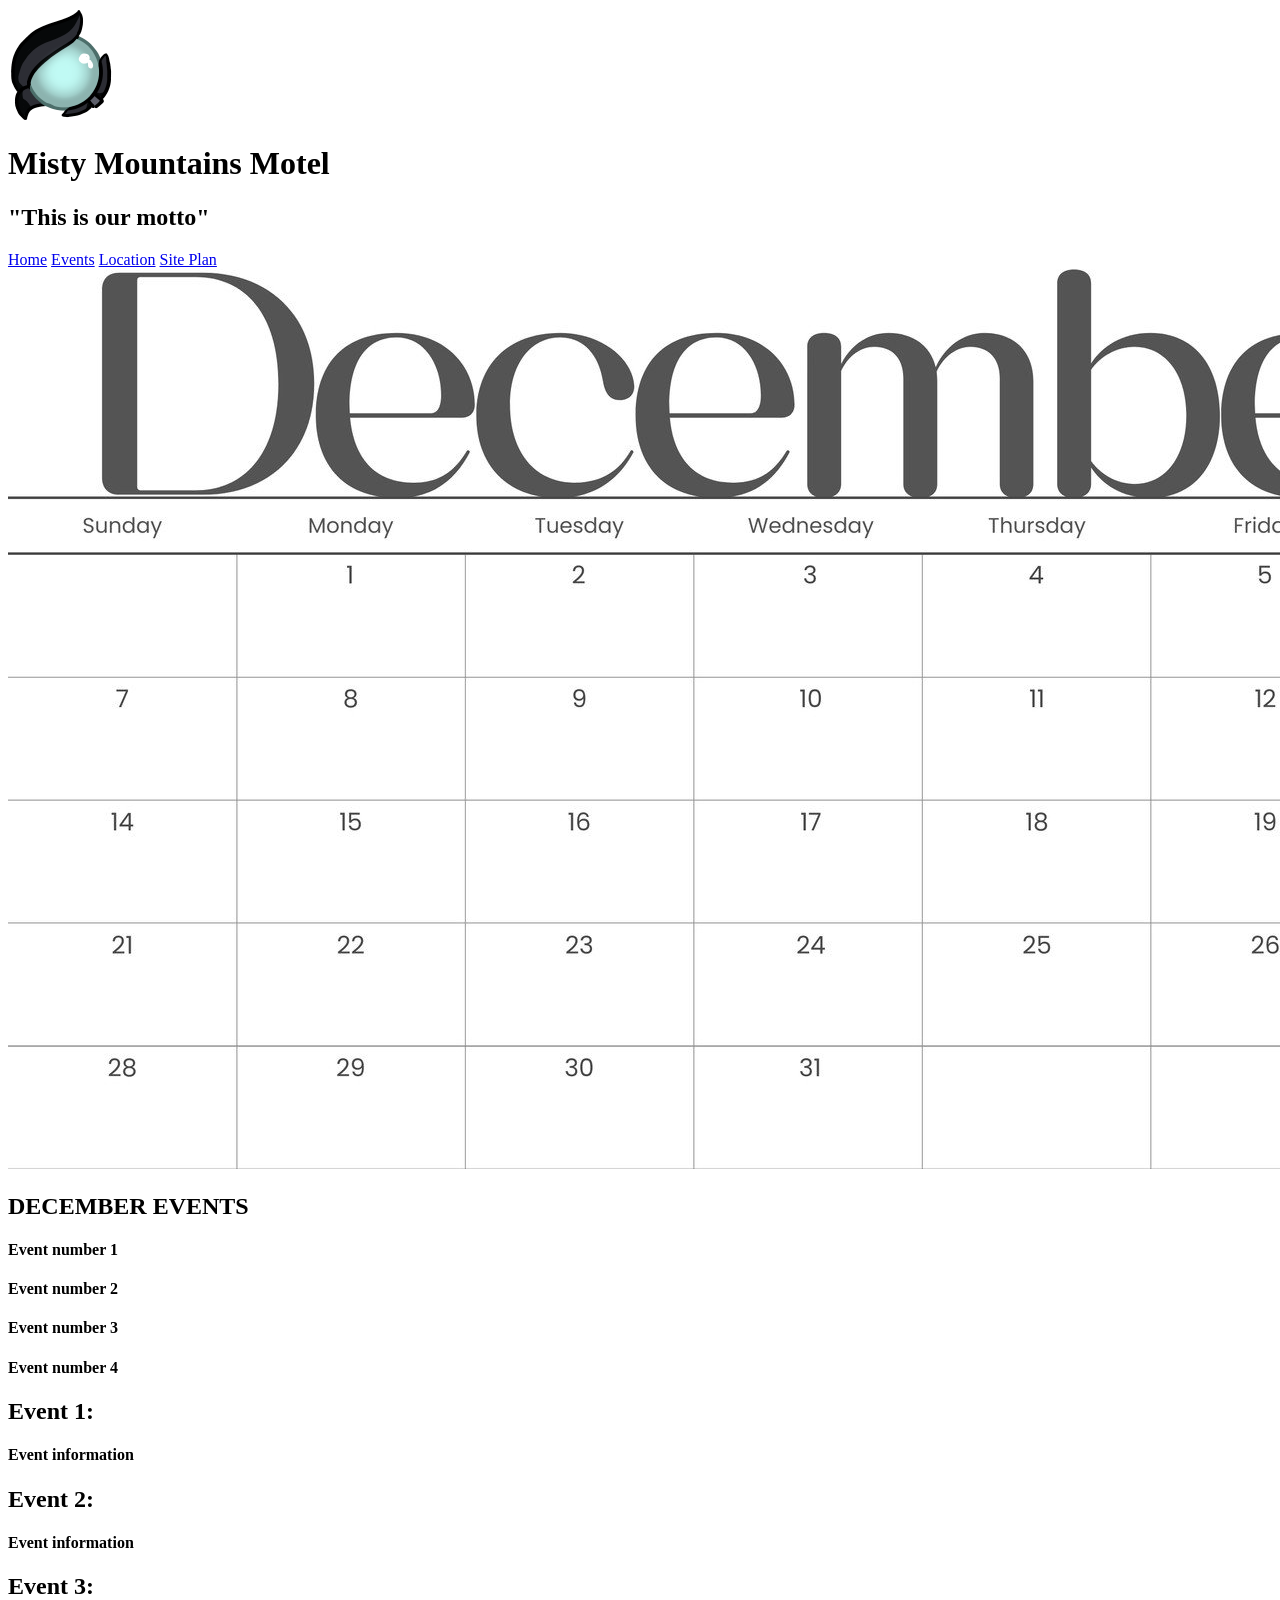
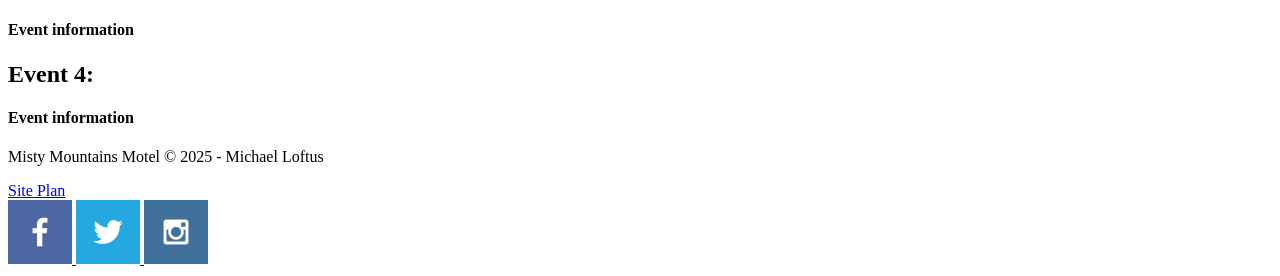
==== events.html @ 603c4009 "Add files via upload" ====
<!DOCTYPE html>
<html lang="en">
<head>
    <meta charset="UTF-8">
    <meta name="viewport" content="width=, initial-scale=1.0">
    <title>Misty Mountains Motel - Events</title>
    <link rel="stylesheet" href="styles/style.css">
</head>
<!------------------------------------------------------------------------------------------>
<body>
    <div id="content">
        <a id="logo_link" href="index.html">
            <img
                src="images/logo.png"
                class="logo"
                alt="MistyMountainsMotel Logo"
            >
        </a>
        <h1>
            Misty Mountains Motel
        </h1> <!--Our Motto text-->
        <h2>
            "This is our motto"
        </h2>
    </div>
    <div id="links">
        <nav>
            <a href="index.html">Home</a>
            <a href="events.html">Events</a>
            <a href="location.html">Location</a>
            <a href="site-plan.html">Site Plan</a>
        </nav>
    </div>

    <div id="events-calendar-backdrop">
        <div id="events-calendar-box">
            <img id="events-calendar-img" src="images/december-calendar.jpg" alt="This months event calendar">
        </div>
        <section id="events-calendar-eventlist">
            <h1 id="events-calendar-listtitle">DECEMBER EVENTS</h1>
            <h4>Event number 1</h4>
            <h4>Event number 2</h4>
            <h4>Event number 3</h4>
            <h4>Event number 4</h4>
        </section>
    </div>
    

    <main class="home-grid">
        <section class="events-card">
            <!-- <img id="home-mountain-img" src="images/Mountains2.jpg" alt="The Misty Mountains"> TODO: Find a good image for this.-->
            <h1>Event 1: </h1>
            <h4>Event information</h4>
        </section>

        <section class="events-card">
            <!-- <img id="home-mountain-img" src="images/Mountains2.jpg" alt="The Misty Mountains"> TODO: Find a good image for this.-->
            <h1>Event 2:</h1>
            <h4>Event information</h4>
        </section>

        <section class="events-card">
            <!-- <img id="home-mountain-img" src="images/Mountains2.jpg" alt="The Misty Mountains"> TODO: Find a good image for this.-->
            <h1>Event 3:</h1>
            <h4>Event information</h4>
        </section>

        <section class="events-card">
            <!-- <img id="home-mountain-img" src="images/Mountains2.jpg" alt="The Misty Mountains"> TODO: Find a good image for this.-->
            <h1>Event 4:</h1>
            <h4>Event information</h4>
        </section>

    </main>

    <footer>
        <p>Misty Mountains Motel &copy; 2025 - Michael Loftus</p>
        <a href="site-plan.html">Site Plan</a>
        <div class="social">
            <a href="https://facebook.com" target="_blank">
                <img src="images/facebook.png" alt="fb icon">
            </a>
            <a href="https://twitter.com" target="_blank">
                <img src="images/twitter.png" alt="twitter icon">
            </a>
            <a href="https://instagram.com" target="_blank">
                <img src="images/instagram.png" alt="instagram icon">
            </a>
        </div>
    </footer>

</body>


</html>
---- styles/style.css ----
#home-picture-img {
    width: 60%;
}

#home-mountain-img {
    width: 500px;
}

#location-inn-img {
    width: 40%;
}

#location-mountain-img {
    width: 40%;
}
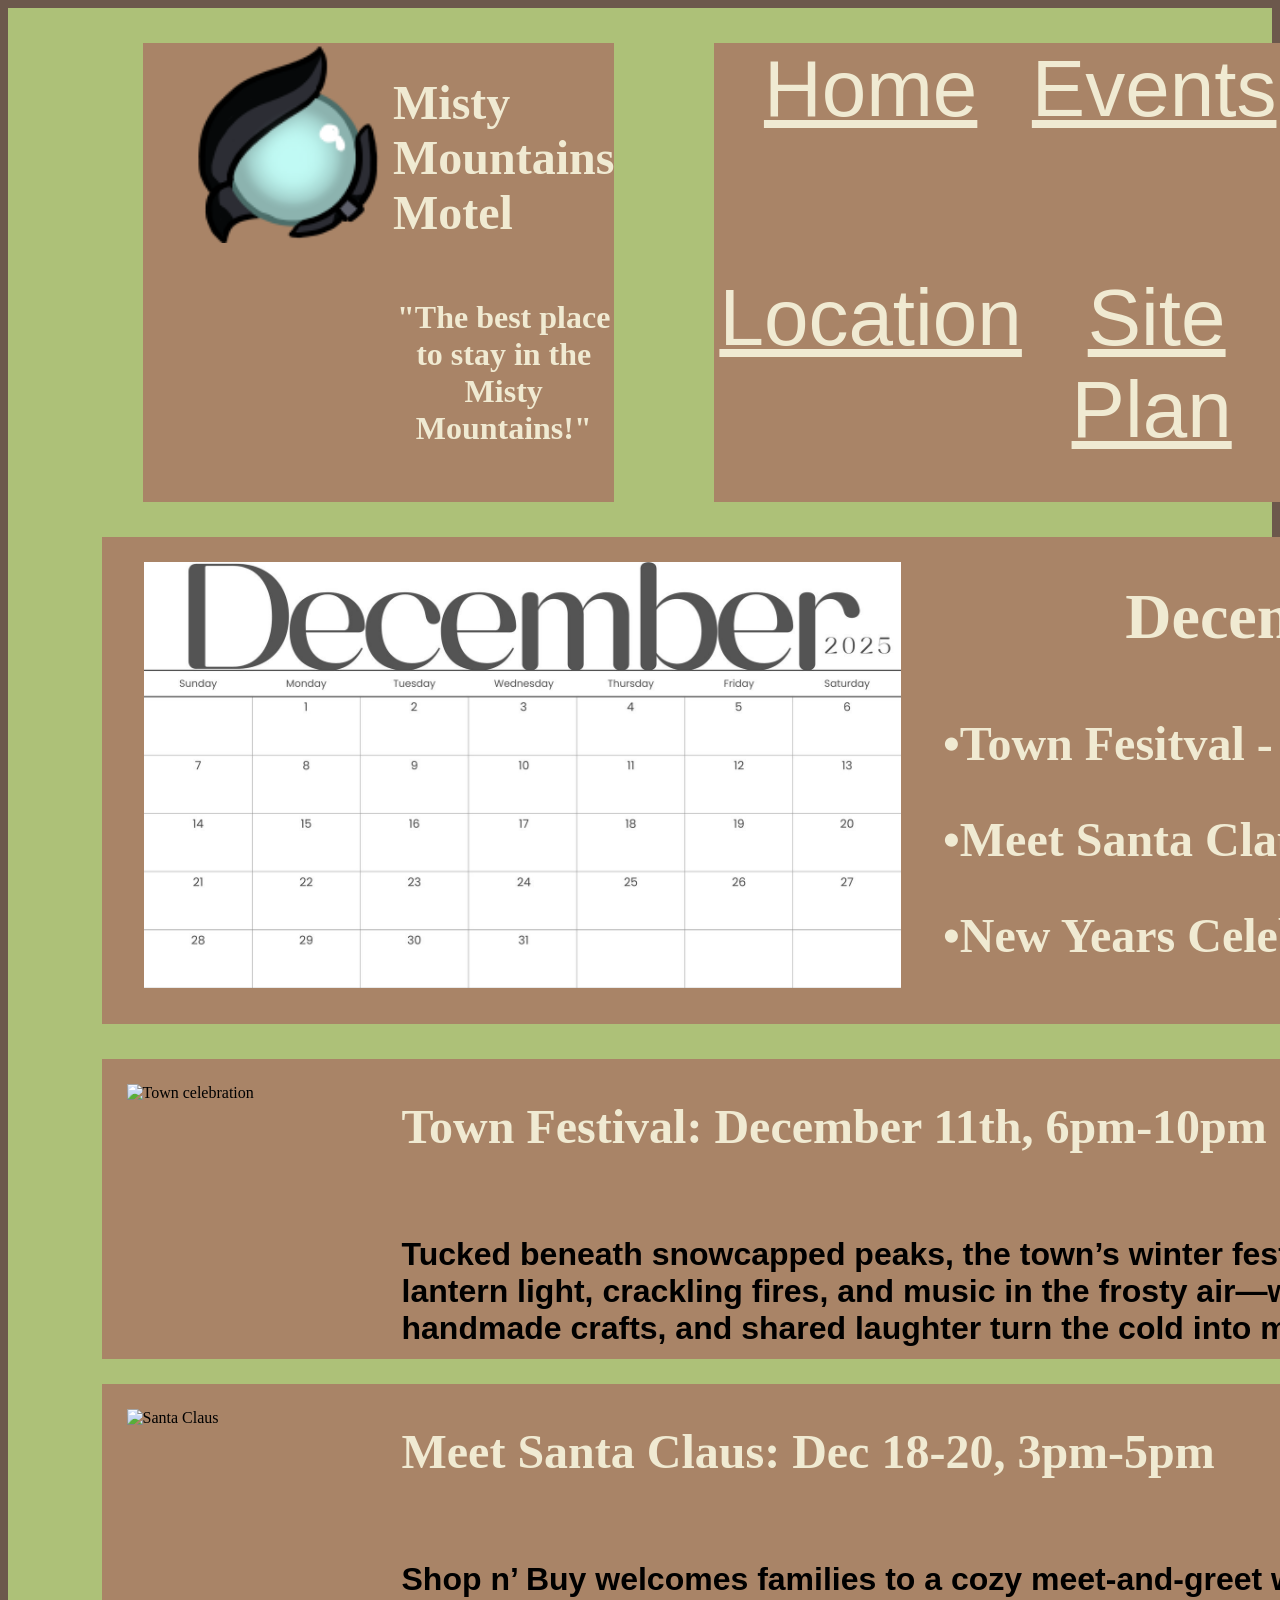
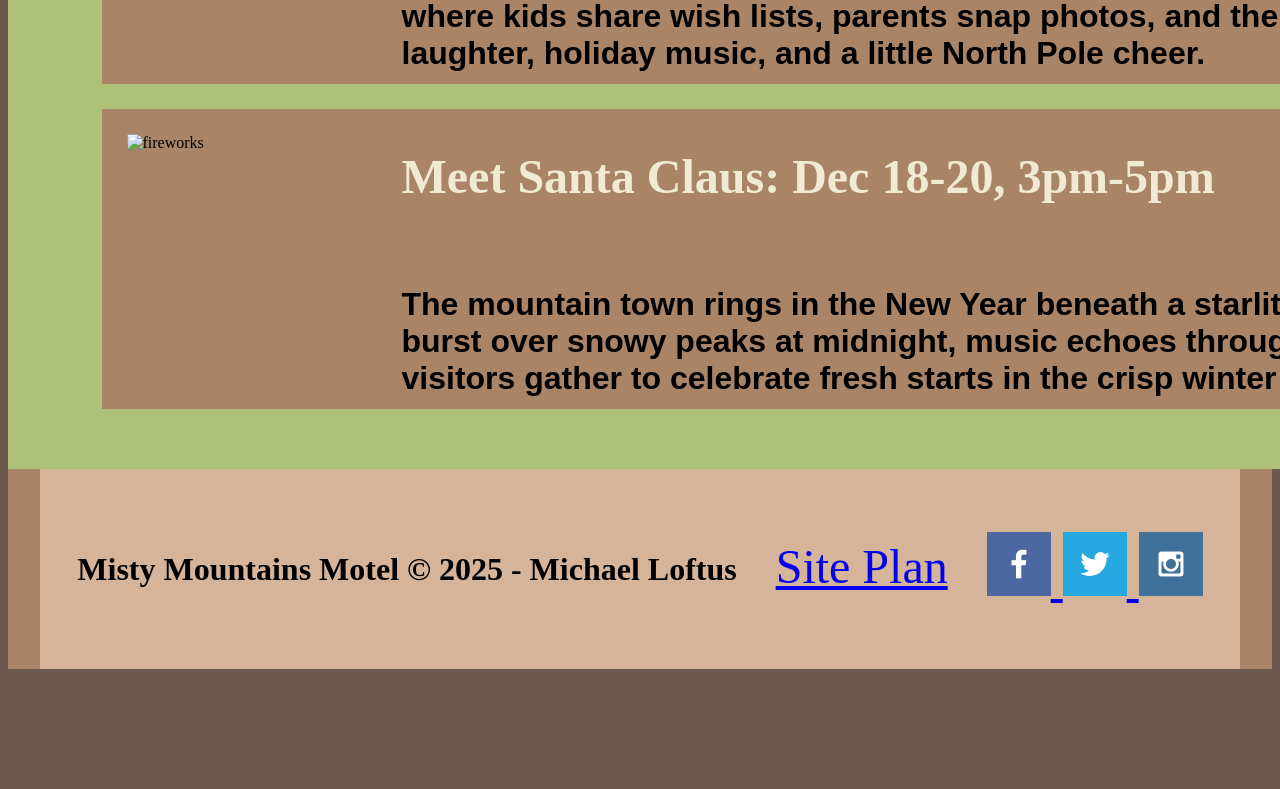
==== commit c7e266af: "Add files via upload" ====
--- a/events.html
+++ b/events.html
@@ -8,84 +8,105 @@
 </head>
 <!------------------------------------------------------------------------------------------>
 <body>
-    <div id="content">
-        <a id="logo_link" href="index.html">
-            <img
-                src="images/logo.png"
-                class="logo"
-                alt="MistyMountainsMotel Logo"
-            >
-        </a>
-        <h1>
-            Misty Mountains Motel
-        </h1> <!--Our Motto text-->
-        <h2>
-            "This is our motto"
-        </h2>
-    </div>
-    <div id="links">
-        <nav>
-            <a href="index.html">Home</a>
-            <a href="events.html">Events</a>
-            <a href="location.html">Location</a>
-            <a href="site-plan.html">Site Plan</a>
-        </nav>
+<div id="content">
+        <div id="logo_box">
+            <a id="logo_link" href="index.html">
+                <img
+                    src="images/logo.png"
+                    class="logo"
+                    alt="MistyMountainsMotel Logo"
+                >
+            </a>
+            <h1>
+                Misty Mountains Motel
+            </h1> <!--Our Motto text-->
+            <h2>
+                "The best place to stay in the Misty Mountains!"
+            </h2>
+        </div>
+        <div id="links">
+            <nav>
+                <a href="index.html">Home</a>
+            </nav>
+            <nav>
+                <a href="events.html">Events</a>
+            </nav>
+            <nav>
+                <a href="location.html">Location</a>
+            </nav>
+            <nav>
+                <a href="site-plan.html">Site Plan</a>
+            </nav>
+        </div>
     </div>
 
     <div id="events-calendar-backdrop">
         <div id="events-calendar-box">
             <img id="events-calendar-img" src="images/december-calendar.jpg" alt="This months event calendar">
+            <div id="events-text-box">
+                <h1>December Events</h1>
+                <h2>•Town Fesitval - Dec 11th<br>•Meet Santa Clause - Dec 18-20<br>•New Years Celebration - Dec 31</h2>
+            </div>
+            
         </div>
-        <section id="events-calendar-eventlist">
-            <h1 id="events-calendar-listtitle">DECEMBER EVENTS</h1>
-            <h4>Event number 1</h4>
-            <h4>Event number 2</h4>
-            <h4>Event number 3</h4>
-            <h4>Event number 4</h4>
-        </section>
     </div>
     
 
-    <main class="home-grid">
+    <main class="events-grid">
         <section class="events-card">
-            <!-- <img id="home-mountain-img" src="images/Mountains2.jpg" alt="The Misty Mountains"> TODO: Find a good image for this.-->
-            <h1>Event 1: </h1>
-            <h4>Event information</h4>
+            <img id="events-celebration-img" src="images/town-celebration.jpg" alt="Town celebration"> 
+            <div class="events-card-information">
+                <h1>Town Festival: December 11th, 6pm-10pm</h1>
+                <div class="info-button">
+                    <a class="book" href="contactus.html">More information</a>
+                </div>
+                <h4>Tucked beneath snowcapped peaks, the town’s winter festival glows with lantern light, crackling fires, and music in the frosty air—where warm cider, handmade crafts, and shared laughter turn the cold into magic.</h4>
+            </div>
         </section>
 
+        <!-- <p></p> -->
+
         <section class="events-card">
-            <!-- <img id="home-mountain-img" src="images/Mountains2.jpg" alt="The Misty Mountains"> TODO: Find a good image for this.-->
-            <h1>Event 2:</h1>
-            <h4>Event information</h4>
+            <img id="events-santa-img" src="images/santa.jpg" alt="Santa Claus"> 
+            <div class="events-card-information">
+                <h1>Meet Santa Claus: Dec 18-20, 3pm-5pm </h1>
+                <div class="info-button">
+                    <a class="book" href="contactus.html">More information</a>
+                </div>
+                <h4>Shop n’ Buy welcomes families to a cozy meet-and-greet with Santa Claus, where kids share wish lists, parents snap photos, and the store fills with laughter, holiday music, and a little North Pole cheer.</h4>
+            </div>
         </section>
 
-        <section class="events-card">
-            <!-- <img id="home-mountain-img" src="images/Mountains2.jpg" alt="The Misty Mountains"> TODO: Find a good image for this.-->
-            <h1>Event 3:</h1>
-            <h4>Event information</h4>
-        </section>
+        <!-- <p></p> -->
 
         <section class="events-card">
-            <!-- <img id="home-mountain-img" src="images/Mountains2.jpg" alt="The Misty Mountains"> TODO: Find a good image for this.-->
-            <h1>Event 4:</h1>
-            <h4>Event information</h4>
+            <img id="events-fireworks-img" src="images/fireworks.jpg" alt="fireworks"> 
+            <div class="events-card-information">
+                <h1>Meet Santa Claus: Dec 18-20, 3pm-5pm </h1>
+                <div class="info-button">
+                    <a class="book" href="contactus.html">More information</a>
+                </div>
+                <h4>The mountain town rings in the New Year beneath a starlit sky, as fireworks burst over snowy peaks at midnight, music echoes through the streets, and visitors gather to celebrate fresh starts in the crisp winter air.</h4>
+            </div>
         </section>
 
     </main>
 
-    <footer>
-        <p>Misty Mountains Motel &copy; 2025 - Michael Loftus</p>
-        <a href="site-plan.html">Site Plan</a>
-        <div class="social">
-            <a href="https://facebook.com" target="_blank">
-                <img src="images/facebook.png" alt="fb icon">
-            </a>
-            <a href="https://twitter.com" target="_blank">
-                <img src="images/twitter.png" alt="twitter icon">
-            </a>
-            <a href="https://instagram.com" target="_blank">
-                <img src="images/instagram.png" alt="instagram icon">
-            </a>
+<footer>
+        <div id="footer-box">
+            <h1>Misty Mountains Motel &copy; 2025 - Michael Loftus</h1>
+            <a href="site-plan.html">Site Plan</a>
+            <div class="social">
+                <a href="https://facebook.com" target="_blank">
+                    <img src="images/facebook.png" alt="fb icon">
+                </a>
+                <a href="https://twitter.com" target="_blank">
+                    <img src="images/twitter.png" alt="twitter icon">
+                </a>
+                <a href="https://instagram.com" target="_blank">
+                    <img src="images/instagram.png" alt="instagram icon">
+                </a>
+            </div>
         </div>
     </footer>
 
--- a/styles/style.css
+++ b/styles/style.css
@@ -1,10 +1,224 @@
+@import url('https://fonts.googleapis.com/css2?family=Macondo+Swash+Caps&family=Sansation:ital,wght@0,300;0,400;0,700;1,300;1,400;1,700&family=Story+Script&display=swap');
+
+.button-box {
+    width: 200px;
+    margin: 0 auto;
+    background-color: #6C584C;
+    color:#F0EAD2;
+    text-align: center;
+}
+
+.button-box a {
+    color:#F0EAD2;
+    font-size: 2em;
+}
+
+#button-box a:hover {
+    color:#A98467;
+}
+
+h1, h2, h3, h4 {
+    font-family: "Sansation", Georgia, 'Times New Roman', Times, serif;
+}
+
+
+:root {
+  /* change the values below to your colors from your palette */
+  --primary-color: #ADC178   ;
+  --secondary-color: #A98467 ;
+  --accent1-color: #F0EAD2;
+  --accent2-color: #6C584C;
+  /*https://coolors.co/palette/f0ead2-dde5b6-adc178-a98467-6c584c*/
+
+  /* change the values below to your chosen font(s) */
+  --heading-font: "Macondo Swash Caps";
+  --paragraph-font: Story Script, Sansation, sans-serif;
+
+  /* these colors below should be chosen from among your palette colors above */
+  --headline-color-on-white: #ADC178;  /* headlines on a white background */ 
+  --headline-color-on-color: white; /* headlines on a colored background */ 
+  --paragraph-color-on-white: #DDE5B6; /* paragraph text on a white background */ 
+  --paragraph-color-on-color: white; /* paragraph text on a colored background */ 
+  --paragraph-background-color: #DDE5B6  ;
+  --nav-link-color: #F0EAD2;
+  --nav-background-color: #6C584C;
+  --nav-hover-link-color: #A98467;
+  --nav-hover-background-color: #F0EAD2;
+}
+
+body {
+    background-color: #6C584C;
+}
+
+#logo_box {
+    background-color: #A98467;
+    grid-column: 2/3;
+    display: grid;
+    grid-template-columns: 50px 200px 1fr;
+    grid-template-rows: 1fr 1fr;
+}
+
+#logo_box h1 {
+    grid-column: 3/4;
+    grid-row: 1/2;
+    font-size: 3em;
+    font-family: "Macondo Swash Caps", Georgia, 'Times New Roman', Times, serif;
+    color: #F0EAD2;
+}
+
+#logo_box h2 {
+    grid-column: 3/4;
+    grid-row: 2/3;
+    color: #F0EAD2;
+    font-size: 2em;
+    text-align: center;
+}
+
+#logo_box a {
+    grid-column: 2/3;
+    grid-row: 1/3;
+    width: 100%;
+}
+
+.logo {
+    width: 100%;
+}
+
+#content {
+    max-width: 1800px;
+    background-color: #ADC178;
+    margin: 0 auto;
+    padding: 35px;
+    display: grid;
+    grid-template-columns: 100px 1fr 100px 1fr 100px;
+    grid-template-rows: 1fr;
+}
+
+#links {
+    grid-column: 4/5;
+    grid-row: 1/2;
+    background-color: #A98467;
+    text-align:center;
+    width: 100%;
+    margin: 0 auto;
+    display: grid;
+    grid-template-columns: 1fr 1fr;
+    grid-template-rows: 1fr 1fr;
+    height: 100%;
+}
+
+nav a {
+    color: #F0EAD2;
+    padding: 5px;
+    font-size: 5em;
+    font-family:"Sansation", Georgia, Arial;
+}
+
+nav a:hover {
+    color: white;
+    background-color:#F0EAD2 ;
+}
+
+#home-picture-box {
+    margin: 0 auto;
+    max-width: 1800px;
+    /* margin-top: 20px; */
+    display: grid;
+    grid-template-columns: 100px 1fr 1fr 100px;
+    grid-template-rows: repeat(5, 1fr);
+    background-color: #ADC178;
+    padding: 35px;
+}
+
 #home-picture-img {
-    width: 60%;
-}
-
-#home-mountain-img {
-    width: 500px;
-}
+    grid-column: 2/4;
+    grid-row: 1/6;
+    width: 100%;
+}
+
+#home-picture-msg {
+    background-color:#A98467;
+    grid-column: 2/3;
+    grid-row: 4/5;
+    width: 80%;
+    margin: 0 auto;
+}
+
+#home-picture-msg h1 {
+    text-align: center;
+    color:#F0EAD2;
+    font-size: 3em;
+}
+#home-picture-msg h3 {
+    color:#F0EAD2;
+}
+
+.home-grid {
+    background-color:#ADC178;
+    width: 1800px;
+    padding: 35px;
+    margin: 0 auto;
+    display: grid;
+    grid-template-columns: 1fr 1fr;
+    grid-template-rows: 1fr 1fr;
+    align-items: center;
+}
+
+.home-card {
+    margin-left: 100px;
+    background-color:#A98467;
+    width: 80%;
+    height: 80%;
+    display:grid;
+    grid-template-columns: 25px 250px 1fr;
+    grid-template-rows: 25px 50px 200px 100px;
+
+}
+
+.home-card img, a {
+    grid-column: 2/3;
+    grid-row: 2/3;
+    width: 250px;
+    height: 250px;
+}
+
+.home-card h1 {
+    text-align: center;
+    grid-column: 3/4;
+    font-size: 2.5em;
+}
+
+.home-card h4 {
+    font-size: 2em;
+    grid-column: 3/4;
+    grid-row: 3/4;
+    margin-left: 25px;
+}
+
+footer {
+    background-color: #A98467;
+}
+
+#footer-box {
+    background-color:#d6b499;
+    width: 1200px;
+    height: 200px;
+    margin: 0 auto;
+    align-items: center;
+    display: flex;
+    justify-content: center;
+    text-align: center;
+}
+
+#footer-box a{
+    font-size: 3em;
+    margin-top: 190px;
+}
+.social {
+    align-self:center;
+}
+
+/*-------------------------------------------*/
 
 #location-inn-img {
     width: 40%;
@@ -12,4 +226,98 @@
 
 #location-mountain-img {
     width: 40%;
+}
+
+/*-------------------------------------------------*/
+
+#events-calendar-backdrop {
+    background-color: #ADC178;
+    width: 1870px;
+    margin: 0 auto;
+}
+
+#events-calendar-box {
+    background-color: #A98467;
+    width: 90%;
+    margin: 0 auto;
+    display:grid;
+    grid-template-columns: 1fr 1fr;
+}
+
+#events-calendar-img {
+    max-width: 1500px;
+    width: 90%;
+    margin: 25px auto;
+}
+
+#events-calendar-box h1 {
+    color: #F0EAD2;
+    font-size: 4em;
+    text-align: center;
+}
+
+#events-calendar-box h2 {
+    color: #F0EAD2;
+    font-size: 3em;
+    line-height: 2;
+}
+
+.events-grid {
+    background-color:#ADC178;
+    width: 1800px;
+    padding: 35px;
+    margin: 0 auto;
+    display: grid;
+    align-items: center;
+}
+
+.events-card {
+    background-color: #A98467;
+    height: 300px;
+    width: 93.5%;
+    margin: 0 auto;
+    display: grid;
+    grid-template-columns: 25px 250px 25px 1fr;
+    margin-bottom: 25px;
+    h1 {color:#F0EAD2;}
+}
+
+.events-card img {
+    width: 250px;
+    height: 250px;
+    grid-column: 2/3;
+    margin-top: 25px;
+}
+.events-card-information {
+    grid-column: 4/5;
+    display:grid;
+    grid-template-rows: 1fr 2fr;
+    grid-template-columns: 1fr 200px;
+}
+
+.events-card-information h1 {
+    font-size: 3em;
+    font-family: var(--heading-font);
+}
+
+.events-card-information h4 {
+    font-size: 2em;
+    font-family: var(--paragraph-font); 
+}
+
+.info-button {
+    width: 200px;
+    right: auto;
+    background-color: #6C584C;
+    color:#F0EAD2;
+    text-align: center;
+}
+
+.info-button a {
+    color:#F0EAD2;
+    font-size: 2em;
+}
+
+#info-button a:hover {
+    color:#A98467;
 }
